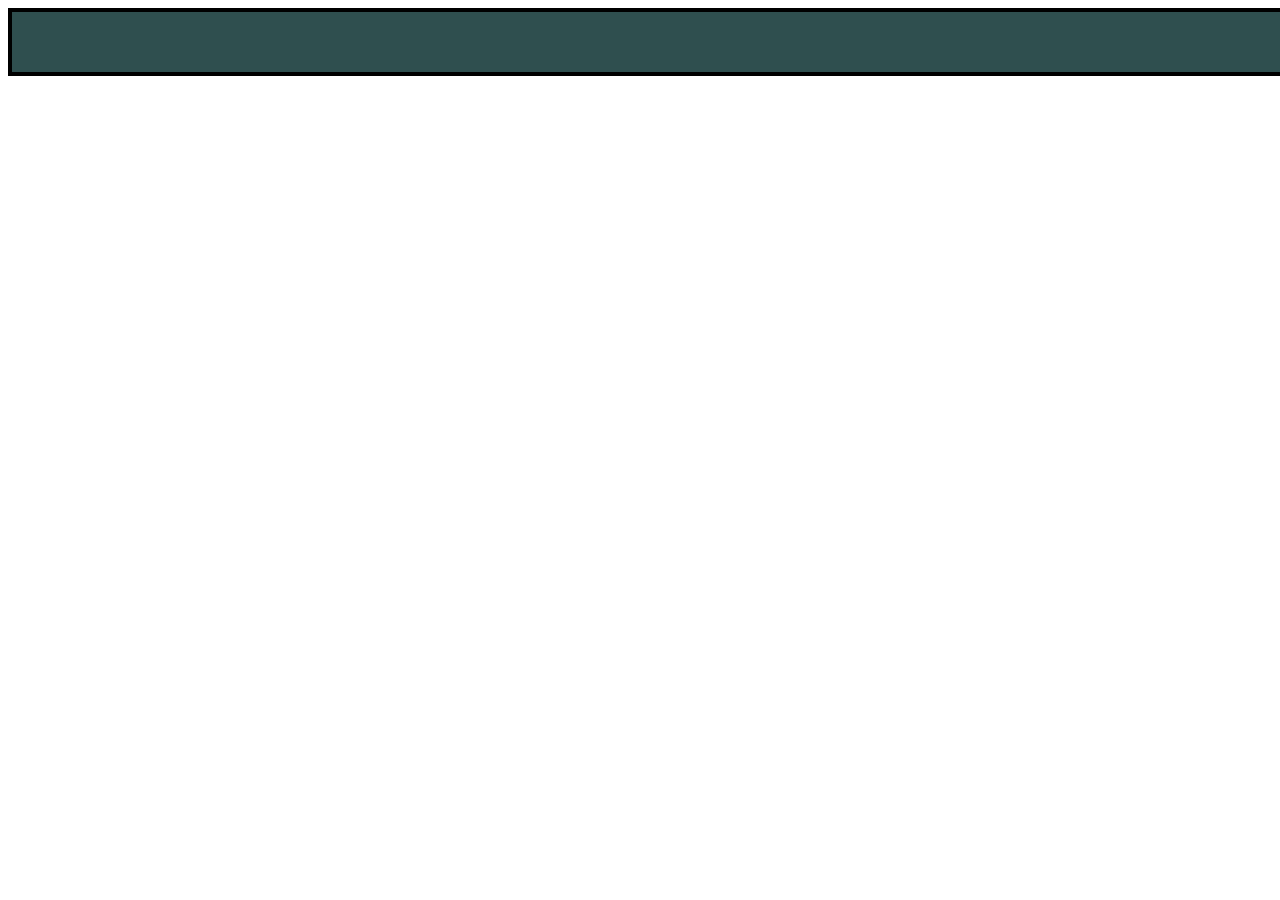
==== index.html @ 611dab8c "ファイル名変更" ====
<!DOCTYPE html>
<html>

  <head>
    <link rel = "icon" href="nu.ico">
    <title>アニメーションとノーツ移動を同じ間隔で行う</title>
    <link rel="stylesheet" href="taiko6.css">
    <script src="taiko6.js" type = "module" defer></script>
  </head>

  <body>
    <canvas id="screen" width="1800" height="60"></canvas>
    <span id = "test"></span><br>
    <span id = "test2"></span>
  </body>

</html>
---- taiko6.css ----
*{
    font-size:120%;
    font-family: 'MS Gothic';
    user-select: none;
    box-sizing: border-box;
}
#screen{
    border: solid 4px black;
    background-color: darkslategray;
}
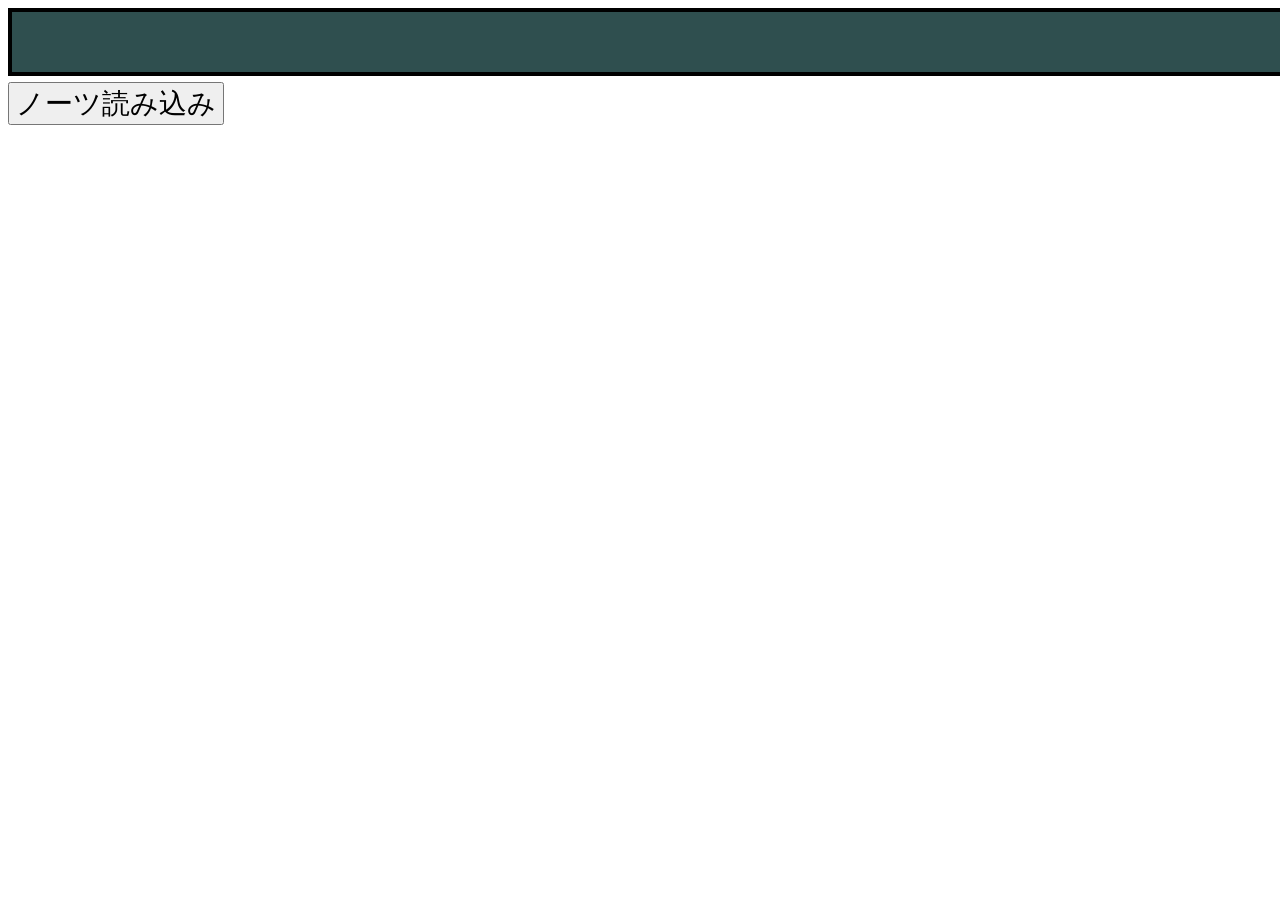
==== commit 1404c60c: "ノーツ読み込みボタン追加" ====
--- a/index.html
+++ b/index.html
@@ -10,6 +10,7 @@
 
   <body>
     <canvas id="screen" width="1800" height="60"></canvas>
+    <input id = "start" type = "button" value = "ノーツ読み込み">
     <span id = "test"></span><br>
     <span id = "test2"></span>
   </body>
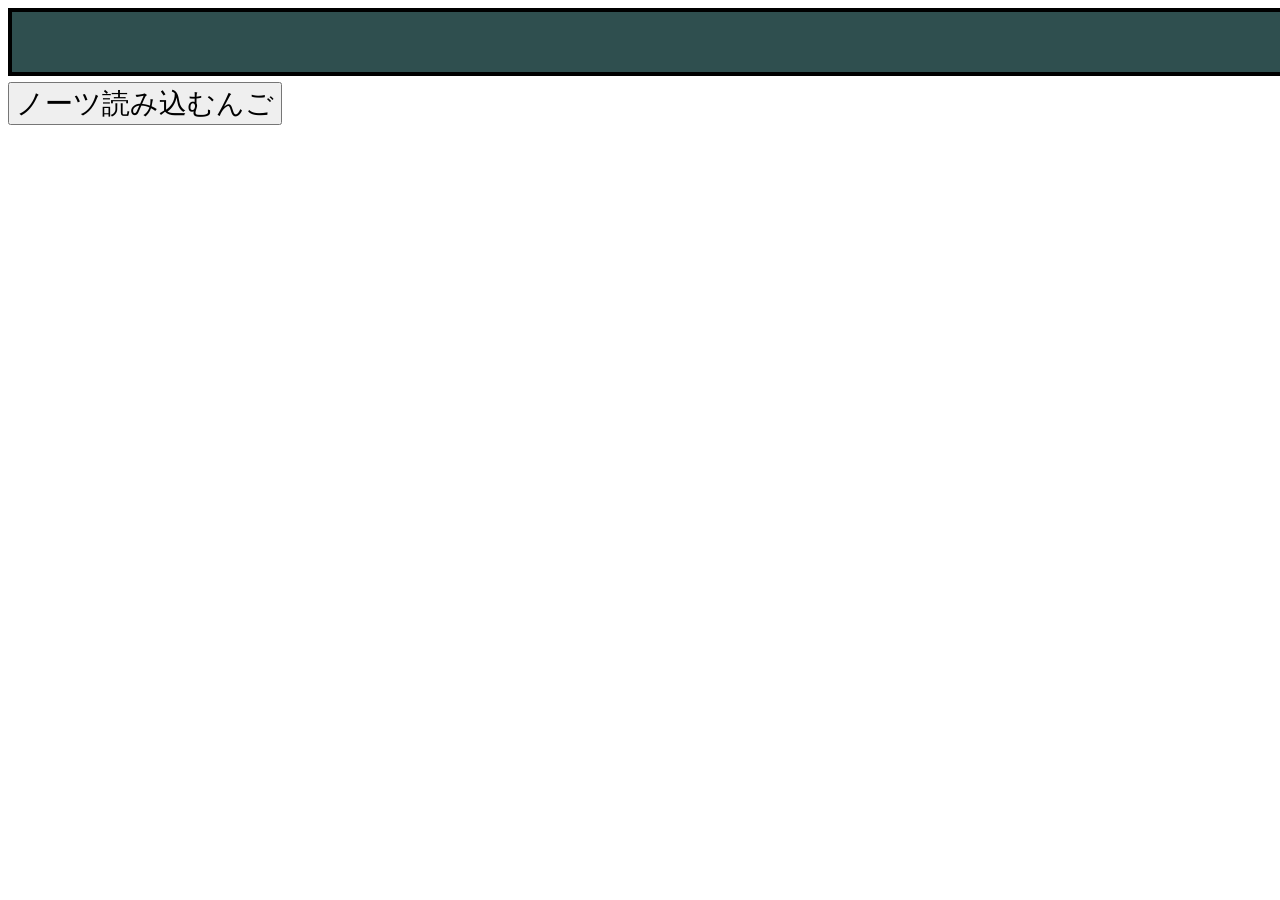
==== commit 9182392e: "刺激を与える" ====
--- a/index.html
+++ b/index.html
@@ -10,7 +10,7 @@
 
   <body>
     <canvas id="screen" width="1800" height="60"></canvas>
-    <input id = "start" type = "button" value = "ノーツ読み込み">
+    <input id = "start" type = "button" value = "ノーツ読み込むんご">
     <span id = "test"></span><br>
     <span id = "test2"></span>
   </body>
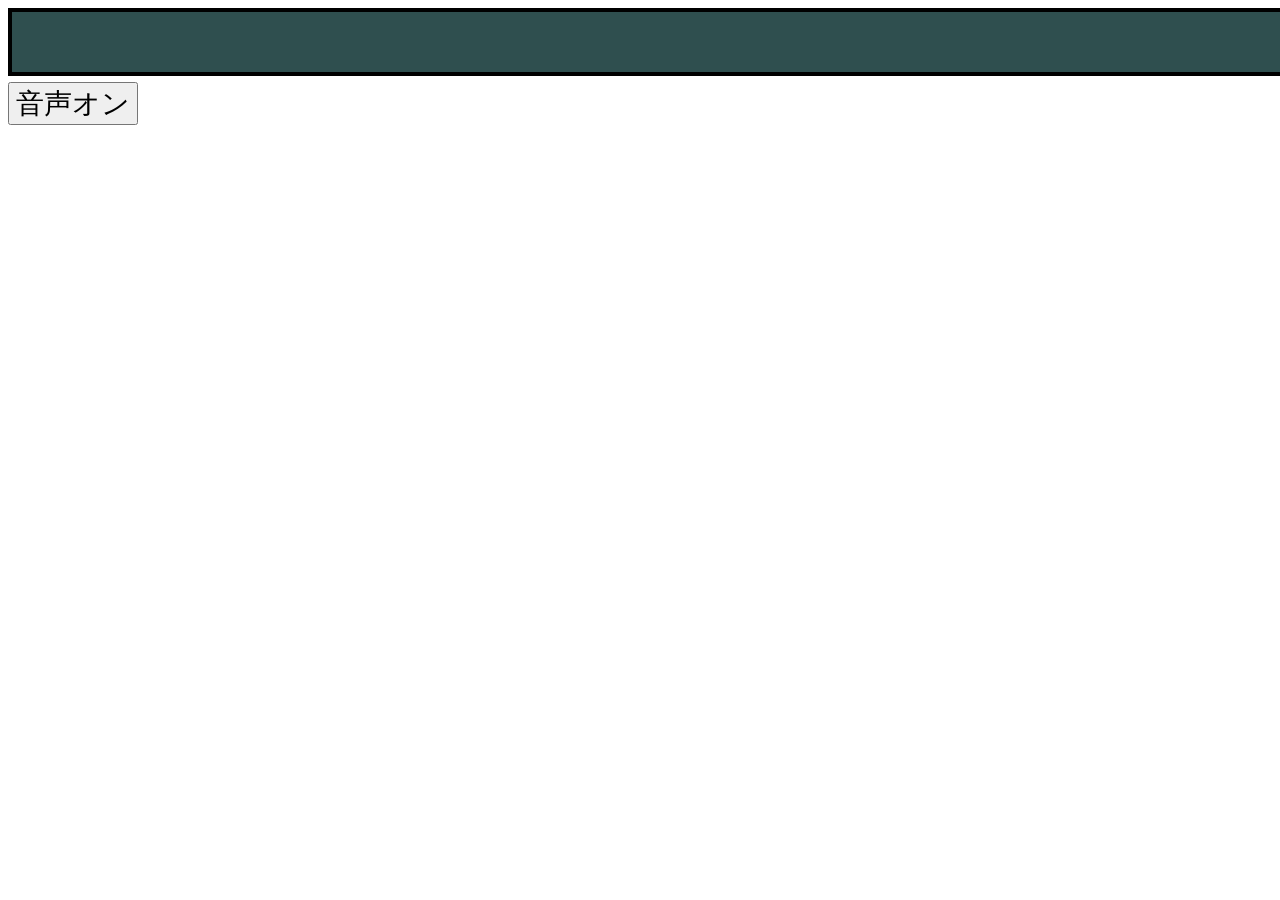
==== commit 7401274c: "音声オン メッセージ変えるの忘れてたわ" ====
--- a/index.html
+++ b/index.html
@@ -5,12 +5,12 @@
     <link rel = "icon" href="nu.ico">
     <title>アニメーションとノーツ移動を同じ間隔で行う</title>
     <link rel="stylesheet" href="taiko6.css">
-    <script src="taiko6.js" type = "module" defer></script>
+    <script src="taiko.js" type = "module" defer></script>
   </head>
 
   <body>
     <canvas id="screen" width="1800" height="60"></canvas>
-    <input id = "start" type = "button" value = "ノーツ読み込むんご">
+    <input id = "start" type = "button" value = "音声オン">
     <span id = "test"></span><br>
     <span id = "test2"></span>
   </body>
